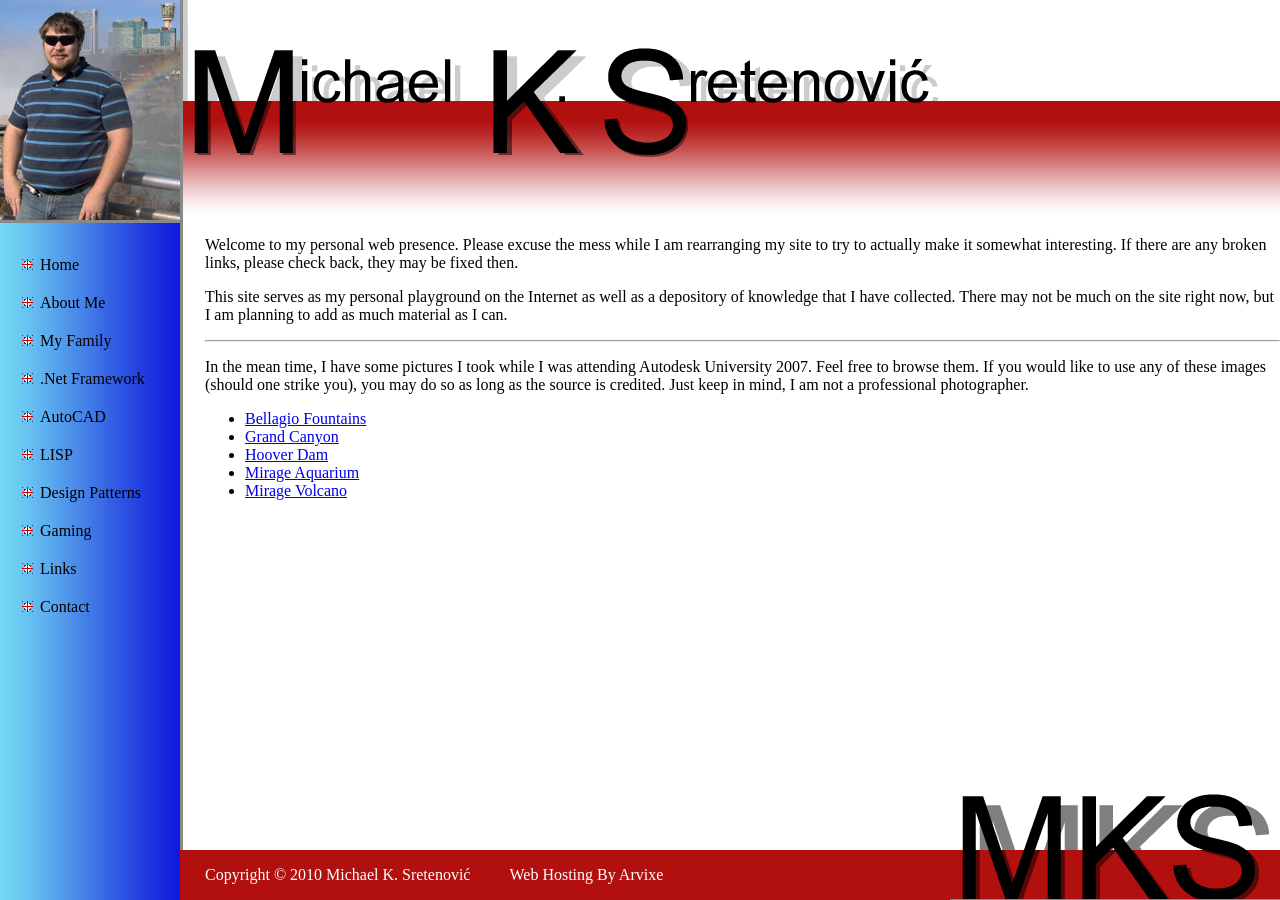
==== Index.html @ 903afcea "INITIAL: Backup from current public site." ====
<!DOCTYPE html PUBLIC "-//W3C//DTD XHTML 1.0 Strict//EN" "http://www.w3.org/TR/xhtml1/DTD/xhtml1-strict.dtd">

<html>
	<head>
		<title>sretenovic.org - Home Page</title>
		<link rel="STYLESHEET" type="text/css" href="sretenovic001.css">
	</head>

	<body>
		<div id="header">
			<p>Michael K. Sretenovic</p>
			
		</div>
		<div id="nav">
			<img class="logo" src="mks.jpg" width="180" height="220" alt="Me at Niagara Falls" />
			<ul>
				<li>Home</li>
				<li>About Me</li>
				<li>My Family</li>
				<li>.Net Framework</li>
				<li>AutoCAD</li>
				<li>LISP</li>
				<li>Design Patterns</li>
				<li>Gaming</li>
				<li>Links</li>
				<li>Contact</li>
			</ul>
		</div>
		<div id="content">
			<p>Welcome to my personal web presence.  Please excuse the mess while I am rearranging my site to try to actually make it somewhat interesting.  If there are any broken links, please check back, they may be fixed then.</p>
			<p>This site serves as my personal playground on the Internet as well as a depository of knowledge that I have collected.  There may not be much on the site right now, but I am planning to add as much material as I can.</p>
			<hr />
			<p>In the mean time, I have some pictures I took while I was attending Autodesk University 2007.  Feel free to browse them. If you would like to use any of these images (should one strike you), you may do so as long as the source is credited. Just keep in mind, I am not a professional photographer.</p>
			<ul>
				<li><a href="./Vacation/BellagioFountains/Default.aspx">Bellagio Fountains</a></li>
				<li><a href="./Vacation/GrandCanyon/Default.aspx"      >Grand Canyon</a></li>
				<li><a href="./Vacation/HooverDam/Default.aspx"        >Hoover Dam</a></li>
				<li><a href="./Vacation/MirageAquarium/Default.aspx"   >Mirage Aquarium</a></li>
				<li><a href="./Vacation/MirageVolcano/Default.aspx"    >Mirage Volcano</a></li>
			</ul>
		</div>
		<div id="footer">
			<p>
				Copyright &copy; 2010 Michael K. Sretenovic&#769;
				<a href="http://www.arvixe.com" target="_blank" style="margin-left:35px;color:White;text-decoration:none;">Web Hosting By Arvixe</a>
			</p>
			<img class="logo" src="Footer_Logo.png" width="330" height="110" alt="MKS" />
		</div>
	</body>
</html>
---- sretenovic001.css ----
body{
	margin: 0;
	padding: 220px 0 50px 185px;
}

#header{
	background: url(Header_Logo.gif) fixed -2px 0;
	background-repeat: no-repeat;
	height: 220px;
	margin-left: -2px;
	position: fixed;
	text-indent: -100%;
	top: 0;
	width: 500%;
}

#nav>img.logo{
	border-bottom: 3px solid #898989;
	position: fixed;
	left: 0;
	top: 0;
}

#nav{
	background: url(Sidebar_Blue.gif) 0px 0;
	background-repeat: repeat-y;
	height: 100%;
	left: 0;
	padding-top: 240px;
	position: fixed;
	top: 0;
	width: 183px;
}

#nav>ul>li{
	list-style-image: url(Bullet_Red.gif);
	margin-bottom: 20px;
}

#content{
	padding-left: 20px;
}

#footer{
	background-color: #B20F0F;
	bottom: 0;
	Color: White;
	height: 50px;
	left: 180px;
	*line-height: 50px;
	padding-left: 25px;
	position: fixed;
	width: 100%;
}

#footer>img.logo{
	border-bottom: 3px solid #898989;
	bottom: 0;
	margin-bottom: -2px;
	position: fixed;
	right: 0;
}
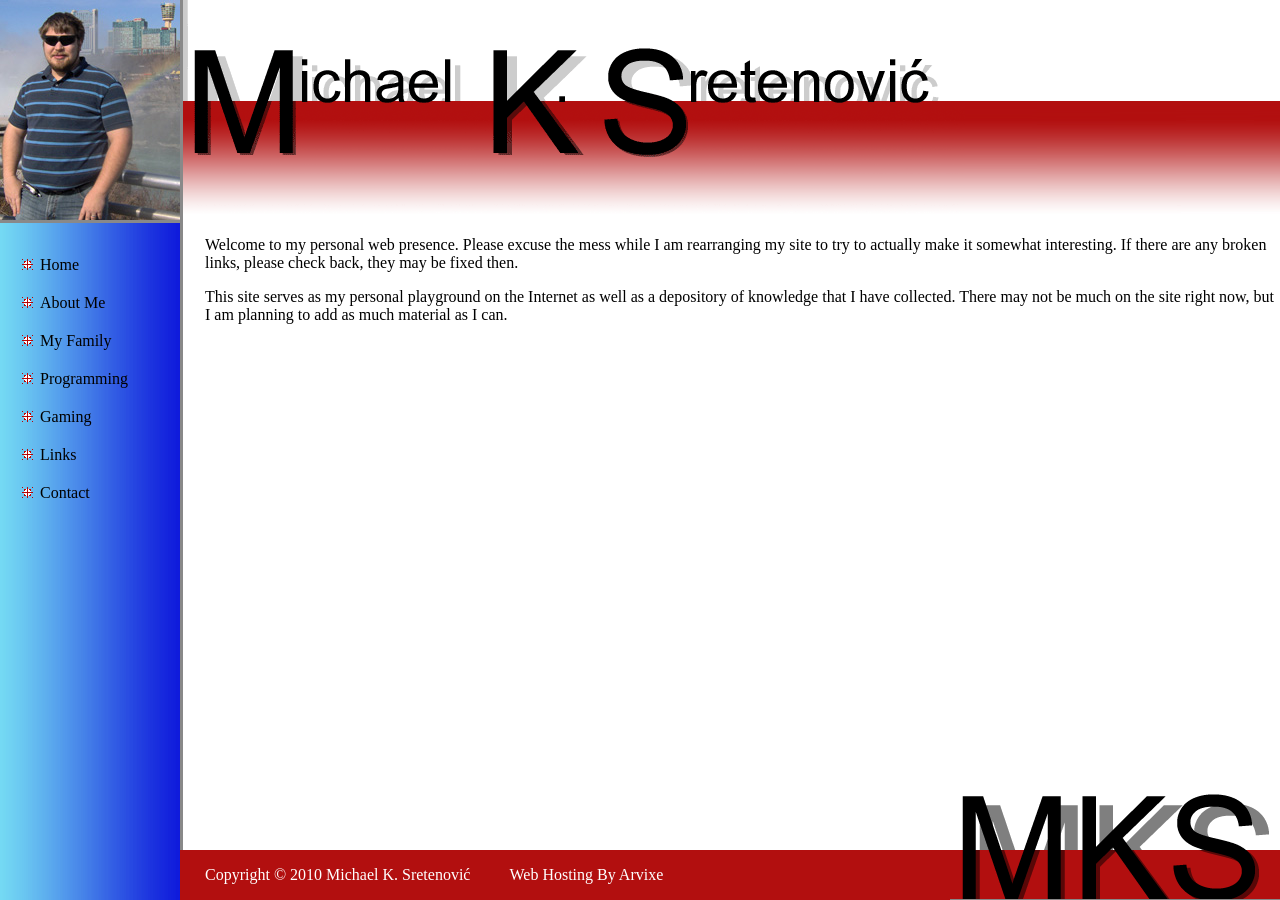
==== commit 5a854fac: "Removed 'dynamic' content to make it a completely static page." ====
--- a/Index.html
+++ b/Index.html
@@ -1,51 +1,44 @@
 <!DOCTYPE html PUBLIC "-//W3C//DTD XHTML 1.0 Strict//EN" "http://www.w3.org/TR/xhtml1/DTD/xhtml1-strict.dtd">
 
 <html>
-	<head>
-		<title>sretenovic.org - Home Page</title>
-		<link rel="STYLESHEET" type="text/css" href="sretenovic001.css">
-	</head>
 
-	<body>
-		<div id="header">
-			<p>Michael K. Sretenovic</p>
-			
-		</div>
-		<div id="nav">
-			<img class="logo" src="mks.jpg" width="180" height="220" alt="Me at Niagara Falls" />
-			<ul>
-				<li>Home</li>
-				<li>About Me</li>
-				<li>My Family</li>
-				<li>.Net Framework</li>
-				<li>AutoCAD</li>
-				<li>LISP</li>
-				<li>Design Patterns</li>
-				<li>Gaming</li>
-				<li>Links</li>
-				<li>Contact</li>
-			</ul>
-		</div>
-		<div id="content">
-			<p>Welcome to my personal web presence.  Please excuse the mess while I am rearranging my site to try to actually make it somewhat interesting.  If there are any broken links, please check back, they may be fixed then.</p>
-			<p>This site serves as my personal playground on the Internet as well as a depository of knowledge that I have collected.  There may not be much on the site right now, but I am planning to add as much material as I can.</p>
-			<hr />
-			<p>In the mean time, I have some pictures I took while I was attending Autodesk University 2007.  Feel free to browse them. If you would like to use any of these images (should one strike you), you may do so as long as the source is credited. Just keep in mind, I am not a professional photographer.</p>
-			<ul>
-				<li><a href="./Vacation/BellagioFountains/Default.aspx">Bellagio Fountains</a></li>
-				<li><a href="./Vacation/GrandCanyon/Default.aspx"      >Grand Canyon</a></li>
-				<li><a href="./Vacation/HooverDam/Default.aspx"        >Hoover Dam</a></li>
-				<li><a href="./Vacation/MirageAquarium/Default.aspx"   >Mirage Aquarium</a></li>
-				<li><a href="./Vacation/MirageVolcano/Default.aspx"    >Mirage Volcano</a></li>
-			</ul>
-		</div>
-		<div id="footer">
-			<p>
-				Copyright &copy; 2010 Michael K. Sretenovic&#769;
-				<a href="http://www.arvixe.com" target="_blank" style="margin-left:35px;color:White;text-decoration:none;">Web Hosting By Arvixe</a>
-			</p>
-			<img class="logo" src="Footer_Logo.png" width="330" height="110" alt="MKS" />
-		</div>
-	</body>
-</html>
+<head>
+	<title>sretenovic.org - Home Page</title>
+	<link rel="STYLESHEET" type="text/css" href="sretenovic001.css">
+</head>
 
+<body>
+	<div id="header">
+		<p>Michael K. Sretenovic</p>
+
+	</div>
+	<div id="nav">
+		<img class="logo" src="mks.jpg" width="180" height="220" alt="Me at Niagara Falls" />
+		<ul>
+			<li>Home</li>
+			<li>About Me</li>
+			<li>My Family</li>
+			<li>Programming</li>
+			<li>Gaming</li>
+			<li>Links</li>
+			<li>Contact</li>
+		</ul>
+	</div>
+	<div id="content">
+		<p>Welcome to my personal web presence. Please excuse the mess while I am rearranging my site to try to actually
+			make it somewhat interesting. If there are any broken links, please check back, they may be fixed then.</p>
+		<p>This site serves as my personal playground on the Internet as well as a depository of knowledge that I have
+			collected. There may not be much on the site right now, but I am planning to add as much material as I can.
+		</p>
+	</div>
+	<div id="footer">
+		<p>
+			Copyright &copy; 2010 Michael K. Sretenovic&#769;
+			<a href="http://www.arvixe.com" target="_blank"
+				style="margin-left:35px;color:White;text-decoration:none;">Web Hosting By Arvixe</a>
+		</p>
+		<img class="logo" src="Footer_Logo.png" width="330" height="110" alt="MKS" />
+	</div>
+</body>
+
+</html>
